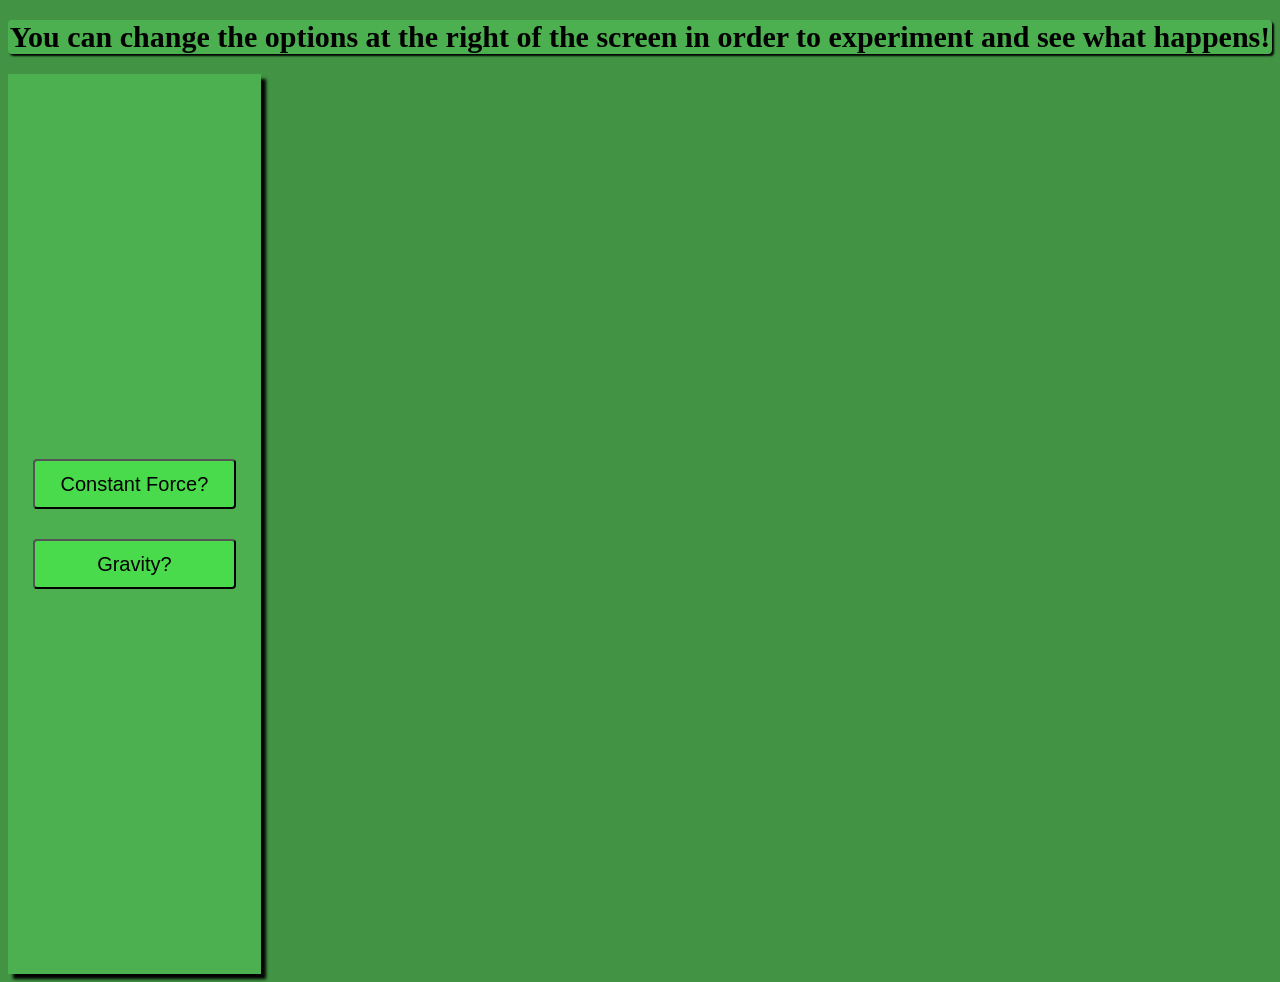
==== kinematics.html @ 0656debf "I got the homepage working along with a little bit of the kinematics page" ====
<!DOCTYPE html>
<html lang = "en">
    <head>
        <link rel ="stylesheet" href ="styles.css"/>
    </head>
    <body>
        <h1>You can change the options at the right of the screen in order to experiment and see what happens!</h1>
        <div class= "choices">
            <button name="ConstantForce">Constant Force?</button>
            <button  name="Gravity">Gravity?</button>
        </div>
    </body>
</html>
---- styles.css ----
.homeButtons{
    background-color: #4CAF50; /* Green */
    border: none;
    color: white;
    padding: 15px 32px;
    text-align: center;
    display: inline-block;
    font-size: 16px;
    margin: 10px 2px;
    cursor: pointer;
    border-radius: 12px;
    box-shadow: 5px 5px 3px black;

}
h1{
    text-align: center;
    font-size: 30px;
    background-color: #4CAF50;
    border-radius: 4px;
    box-shadow: 2px 2px 2px black;

}
body{
    background-color:#429444;
}
.choices{
    display: flex;
    flex-direction: column;
    justify-content: center;
    align-items: center;
    height: 100vh;
    width: 20%;
    background-color:#4CAF50;
    gap: 30px;
    box-shadow: 5px 5px 3px black;
}
.choices button{
    display: flex;
    justify-content: center;
    align-items: center;
    height: 50px;
    width: 80%;
    font-size: 20px;
    border-radius: 4px;
    background-color: #4adb4c;
}
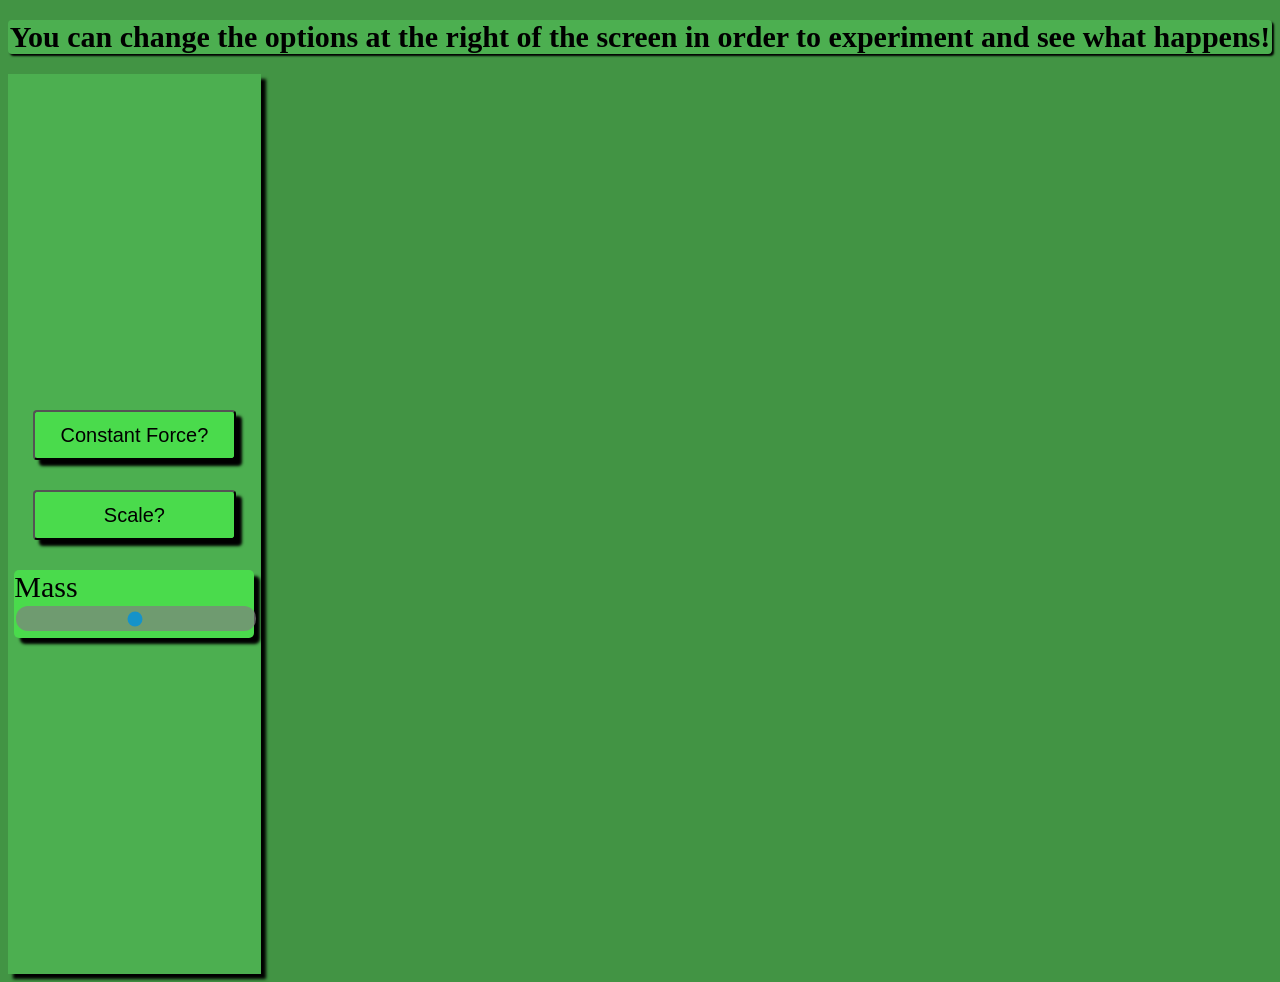
==== commit b63cca2d: "Added some styling to the kinematics page" ====
--- a/kinematics.html
+++ b/kinematics.html
@@ -6,8 +6,16 @@
     <body>
         <h1>You can change the options at the right of the screen in order to experiment and see what happens!</h1>
         <div class= "choices">
-            <button name="ConstantForce">Constant Force?</button>
-            <button  name="Gravity">Gravity?</button>
+            <button id="ConstantForce">Constant Force?</button>
+            <button  id="Scale">Scale?</button>
+            <div class="slide">Mass
+            <div class = "slidecontainer">
+                <input type="range" min="1" max = "100" value="50" class="slider" id="massSlider">
+            </div>
+            </div>
         </div>
     </body>
+    <script src="kinematics.js">
+        
+    </script>
 </html>
--- a/styles.css
+++ b/styles.css
@@ -22,6 +22,7 @@
 }
 body{
     background-color:#429444;
+    font-size: 30px;;
 }
 .choices{
     display: flex;
@@ -43,4 +44,30 @@
     font-size: 20px;
     border-radius: 4px;
     background-color: #4adb4c;
-}+    box-shadow: 6px 6px 3px black;
+}
+.slide{
+    background-color: #4adb4c;
+    box-shadow: 6px 6px 3px black;
+    width:95%;
+    border-radius: 5px;
+
+}
+.slidecontainer{
+    width: 100%;
+}
+.slider{
+    -webkit-appearance: none;
+    appearance: none;
+    width: 100%;
+    height: 25px;
+    background: gray;
+    outline:none;
+    opacity: 0.7;
+    -webkit-transition: .2s;
+    transition: opacity .2s;
+    border-radius: 12px;
+}
+.slider:hover{
+    opacity:1;
+}
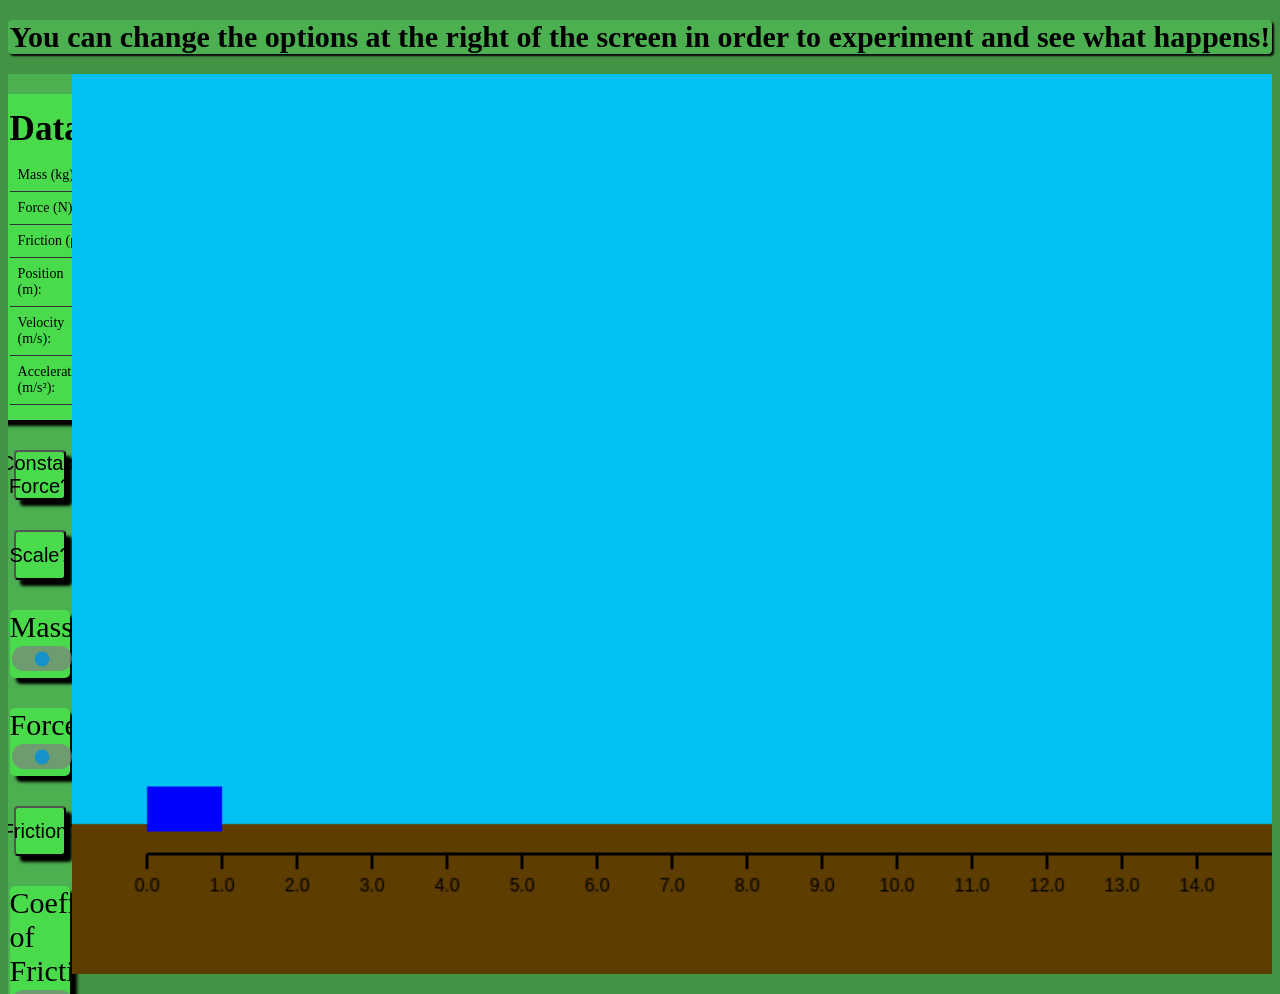
==== commit ec9263f9: "I finished so much more of the motion and animation for the finematics page" ====
--- a/kinematics.html
+++ b/kinematics.html
@@ -5,17 +5,67 @@
     </head>
     <body>
         <h1>You can change the options at the right of the screen in order to experiment and see what happens!</h1>
-        <div class= "choices">
-            <button id="ConstantForce">Constant Force?</button>
-            <button  id="Scale">Scale?</button>
-            <div class="slide">Mass
-            <div class = "slidecontainer">
-                <input type="range" min="1" max = "100" value="50" class="slider" id="massSlider">
+        <div class = "simulation">
+            <div class= "choices">
+                <div id="dataTable" class="data-table">
+                    <h3>Data</h3>
+                    <table>
+                        <tr>
+                            <td>Mass (kg):</td>
+                            <td id="massValue">50.00</td>
+                        </tr>
+                        <tr>
+                            <td>Force (N):</td>
+                            <td id="forceValue">50.00</td>
+                        </tr>
+                        <tr>
+                            <td>Friction (μ):</td>
+                            <td id="frictionValue">0.50</td>
+                        </tr>
+                        <tr>
+                            <td>Position (m):</td>
+                            <td id="positionValue">0.00</td>
+                        </tr>
+                        <tr>
+                            <td>Velocity (m/s):</td>
+                            <td id="velocityValue">0.00</td>
+                        </tr>
+                        <tr>
+                            <td>Acceleration (m/s²):</td>
+                            <td id="accelerationValue">0.00</td>
+                        </tr>
+                    </table>
+                </div>
+            <div class= "choices-controls">
+                <button id="ConstantForce">Constant Force?</button>
+                <button  id="Scale">Scale?</button>
+                <div class="slide">Mass
+                    <div class = "slidecontainer">
+                        <input type="range" min="1" max = "100" value="50" class="slider" id="massSlider">
+                    </div>
+                </div>
+                <div class="slide">Force
+                    <div class = "slidecontainer">
+                        <input type="range" min="1" max = "100" value="50" class="slider" id="forceSlider">
+                    </div>
+                </div>
+                <button  id="Scale">Friction?</button>
+                <div class="slide">Coefficient of Friction
+                    <div class = "slidecontainer">
+                        <input type="range" min="1" max = "100" value="50" class="slider" id="frictionSlider">
+                    </div>
+                    <div class = "pointers">
+                        <div class = "left">0</div>
+                        <div class = "middle">0.5</div>
+                        <div class = "right">1</div>
+                    </div>
+                </div>
+                <button id = "Start">Start Simulation</button>
+                <button id = "Reset">Reset?</button>
+                </div>
             </div>
-            </div>
+                <canvas id="simCanvas" width="800" height="600"></canvas>
         </div>
     </body>
-    <script src="kinematics.js">
-        
-    </script>
+    <script src="kinematics.js"></script>
 </html>
--- a/styles.css
+++ b/styles.css
@@ -27,13 +27,23 @@
 .choices{
     display: flex;
     flex-direction: column;
-    justify-content: center;
+    justify-content: flex-start;
     align-items: center;
     height: 100vh;
     width: 20%;
     background-color:#4CAF50;
     gap: 30px;
     box-shadow: 5px 5px 3px black;
+    overflow-y: auto;
+    padding-top: 20px;
+}
+.choices-controls{
+    display: flex;
+    flex-direction: column;
+    justify-content: center;
+    align-items: center;
+    gap: 30px;
+    width: 100%;
 }
 .choices button{
     display: flex;
@@ -71,3 +81,55 @@
 .slider:hover{
     opacity:1;
 }
+.pointers{
+    display: flex;
+    flex-direction: row;
+    justify-content: space-between;
+}
+.left{
+    text-align:left;
+}
+.middle{
+    text-align: center;
+    flex: 1;
+}
+.right{
+    text-align: right;
+}
+#simCanvas{
+    flex: 1;
+    background: rgb(0, 193, 241);
+}
+.simulation{
+    display: flex;
+    flex-direction: row;
+    width: 100%;
+    height: 100vh;
+}
+.data-table{
+    background-color: #4adb4c;
+    box-shadow: 6px 6px 3px black;
+    width: 95%;
+    border-radius: 5px;
+    padding: 15px;
+}
+.data-table h3{
+    margin: 0 0 10px 0;
+    text-align: center;
+}
+.data-table table{
+    width: 100%;
+    border-collapse: collapse;
+    font-size: 14px;
+}
+.data-table table tr{
+    border-bottom: 1px solid #333;
+}
+.data-table table td{
+    padding: 8px;
+    text-align: left;
+}
+.data-table table td:last-child{
+    text-align: right;
+    font-weight: bold;
+}
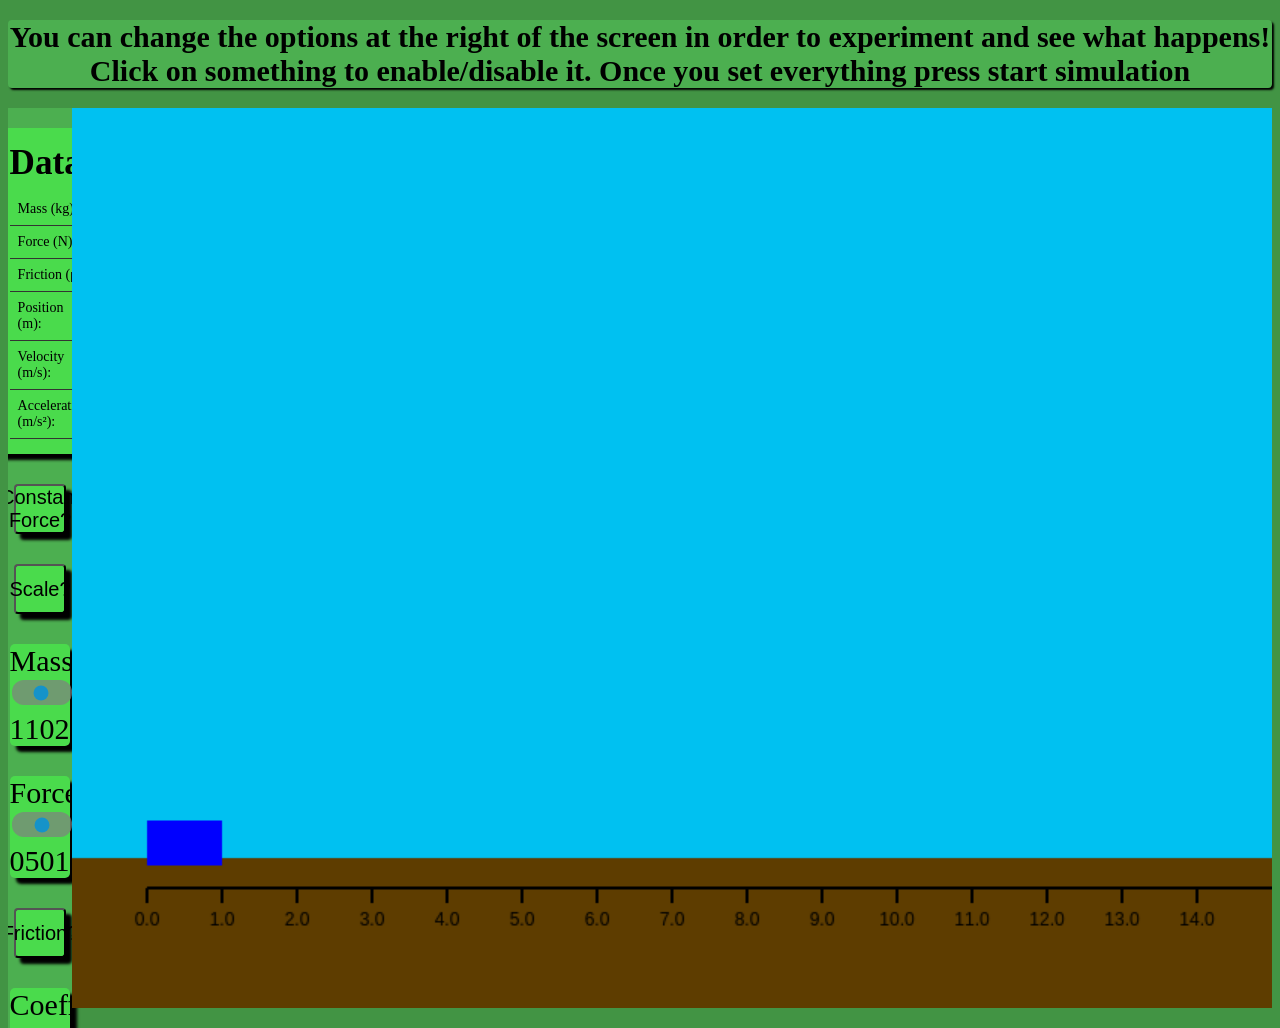
==== commit cffe9622: "I added some basic projectile motion stuff" ====
--- a/kinematics.html
+++ b/kinematics.html
@@ -4,7 +4,8 @@
         <link rel ="stylesheet" href ="styles.css"/>
     </head>
     <body>
-        <h1>You can change the options at the right of the screen in order to experiment and see what happens!</h1>
+        <h1>You can change the options at the right of the screen in order to experiment and see what happens!<br>Click on something to enable/disable it. Once you set everything press start simulation
+        </h1>
         <div class = "simulation">
             <div class= "choices">
                 <div id="dataTable" class="data-table">
@@ -12,7 +13,7 @@
                     <table>
                         <tr>
                             <td>Mass (kg):</td>
-                            <td id="massValue">50.00</td>
+                            <td id="massValue">10.00</td>
                         </tr>
                         <tr>
                             <td>Force (N):</td>
@@ -36,20 +37,30 @@
                         </tr>
                     </table>
                 </div>
-            <div class= "choices-controls">
+            <div class= "choiceBtns">
                 <button id="ConstantForce">Constant Force?</button>
                 <button  id="Scale">Scale?</button>
-                <div class="slide">Mass
+                <div class="slide">Mass(kg)
                     <div class = "slidecontainer">
-                        <input type="range" min="1" max = "100" value="50" class="slider" id="massSlider">
+                        <input type="range" min="1" max = "20" value="10" class="slider" id="massSlider">
+                    </div>
+                    <div class = "pointers">
+                        <div class = "left">1</div>
+                        <div class = "middle">10</div>
+                        <div class = "right">20</div>
                     </div>
                 </div>
-                <div class="slide">Force
+                <div class="slide">Force(N)
                     <div class = "slidecontainer">
-                        <input type="range" min="1" max = "100" value="50" class="slider" id="forceSlider">
+                        <input type="range" min="0" max = "100" value="50" class="slider" id="forceSlider">
+                    </div>
+                    <div class = pointers>
+                        <div class = "left">0</div>
+                        <div class = "middle">50</div>
+                        <div class = "right">100</div>
                     </div>
                 </div>
-                <button  id="Scale">Friction?</button>
+                <button  id="frict">Friction?</button>
                 <div class="slide">Coefficient of Friction
                     <div class = "slidecontainer">
                         <input type="range" min="1" max = "100" value="50" class="slider" id="frictionSlider">
@@ -61,7 +72,7 @@
                     </div>
                 </div>
                 <button id = "Start">Start Simulation</button>
-                <button id = "Reset">Reset?</button>
+                <a href = "index.html"><button>Go Back?</button></a>
                 </div>
             </div>
                 <canvas id="simCanvas" width="800" height="600"></canvas>
--- a/styles.css
+++ b/styles.css
@@ -37,7 +37,7 @@
     overflow-y: auto;
     padding-top: 20px;
 }
-.choices-controls{
+.choiceBtns{
     display: flex;
     flex-direction: column;
     justify-content: center;
